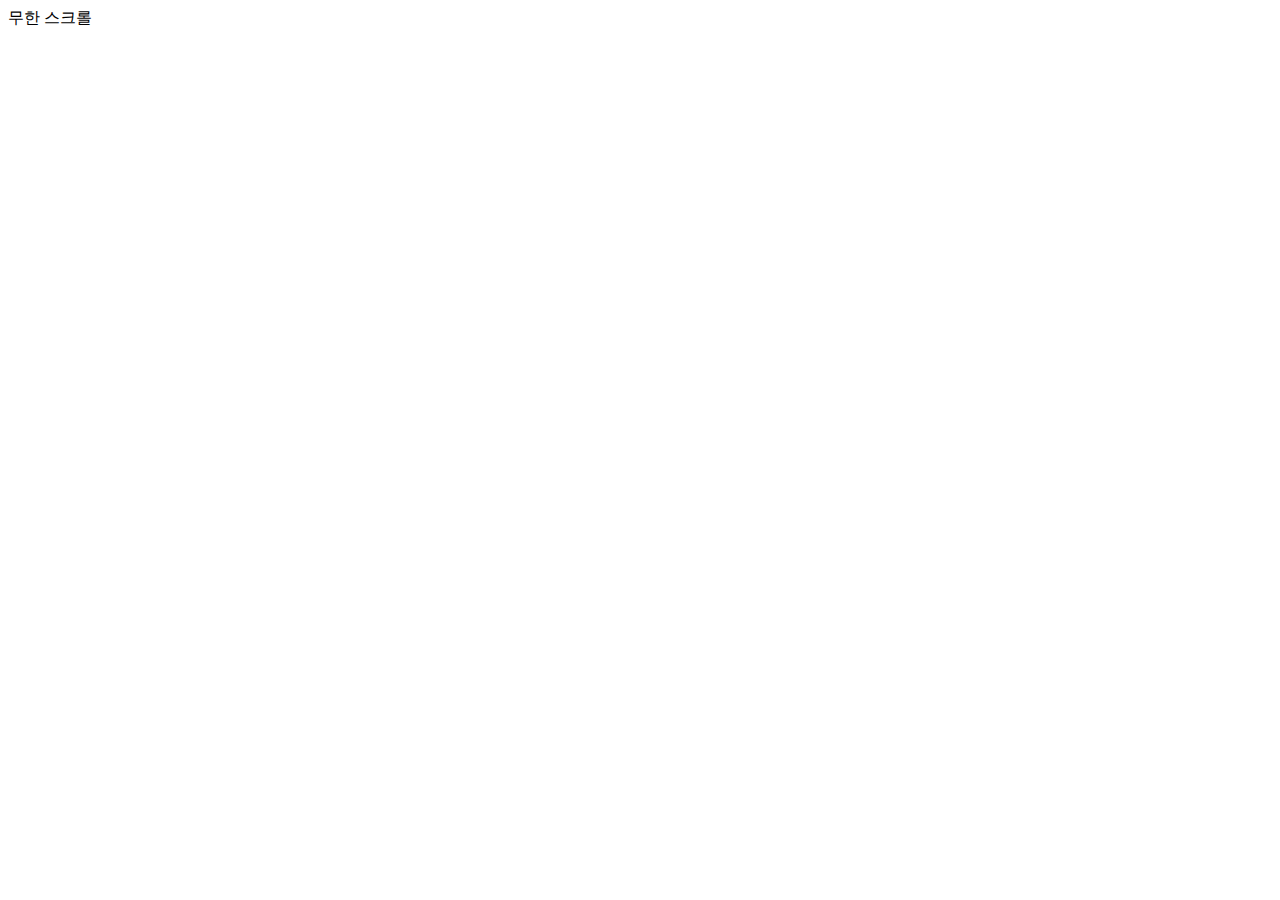
==== Infinite_Scrolling/index.html @ 1bad0eb5 "INIT infinite scroll folder" ====
<!DOCTYPE html>
<html lang="ko">
  <head>
    <meta charset="UTF-8" />
    <meta http-equiv="X-UA-Compatible" content="IE=edge" />
    <meta name="viewport" content="width=device-width, initial-scale=1.0" />
    <title>무한 스크롤</title>
    <link rel="stylesheet" href="./style.css" />
  </head>
  <body>
    무한 스크롤
    <script src="./script.js"></script>
  </body>
</html>
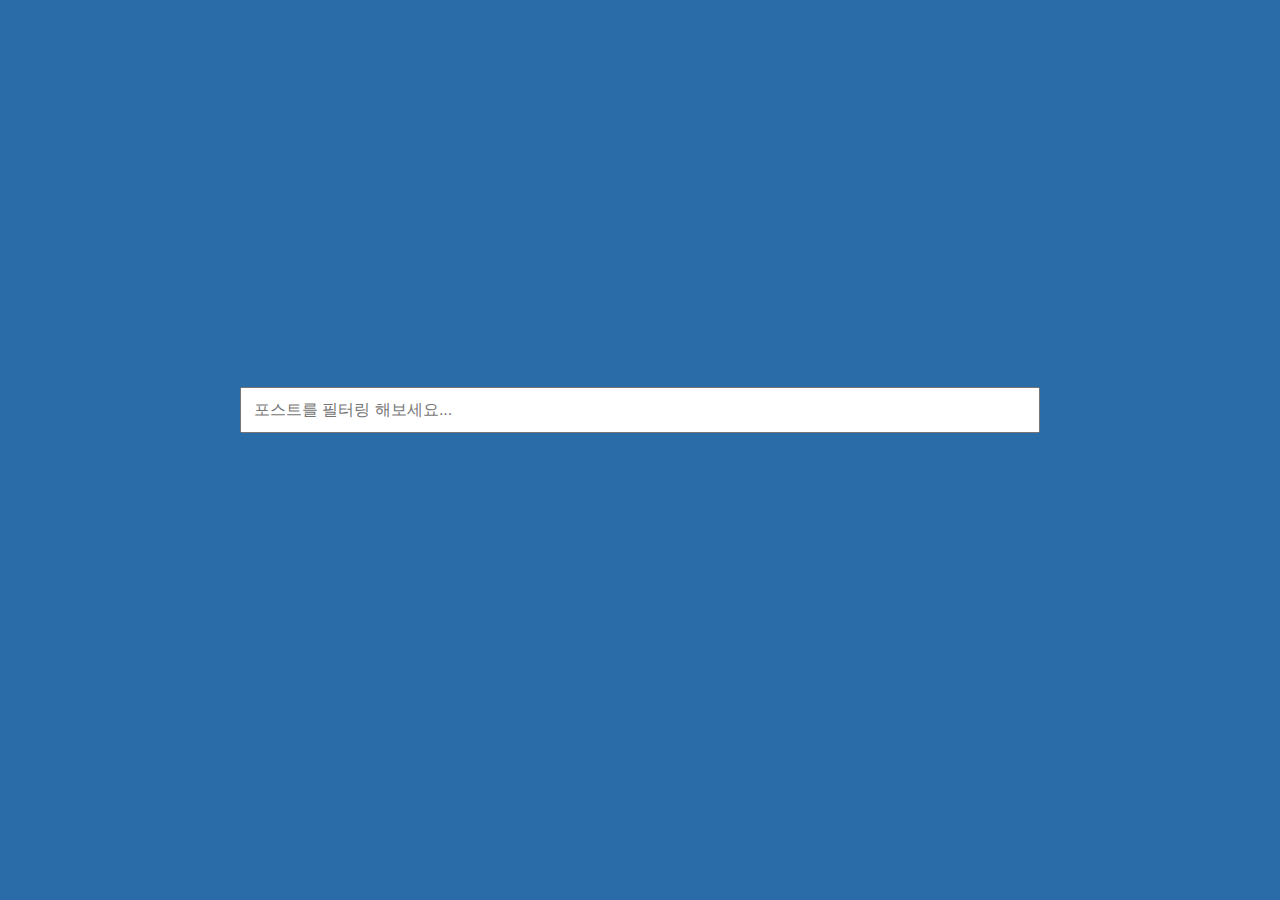
==== commit 79922dd1: "ADD Infinite scrolling" ====
--- a/Infinite_Scrolling/index.html
+++ b/Infinite_Scrolling/index.html
@@ -8,7 +8,23 @@
     <link rel="stylesheet" href="./style.css" />
   </head>
   <body>
-    무한 스크롤
+    <div class="filter-container">
+      <input
+        type="text"
+        id="filter"
+        class="filter"
+        placeholder="포스트를 필터링 해보세요..."
+      />
+    </div>
+
+    <div id="post-container"></div>
+
+    <div class="loader">
+      <div class="circle"></div>
+      <div class="circle"></div>
+      <div class="circle"></div>
+    </div>
+
     <script src="./script.js"></script>
   </body>
 </html>
--- a/Infinite_Scrolling/style.css
+++ b/Infinite_Scrolling/style.css
@@ -0,0 +1,116 @@
+@import url("https://fonts.googleapis.com/css?family=Roboto&display=swap");
+
+* {
+  box-sizing: border-box;
+}
+
+body {
+  background-color: #296ca8;
+  color: #fff;
+  font-family: "Roboto", sans-serif;
+  display: flex;
+  flex-direction: column;
+  align-items: center;
+  justify-content: center;
+  min-height: 100vh;
+  margin: 0;
+  padding-bottom: 100px;
+}
+
+h1 {
+  margin-bottom: 0;
+  text-align: center;
+}
+
+.filter-container {
+  margin-top: 20px;
+  width: 80vw;
+  max-width: 800px;
+}
+
+.filter {
+  width: 100%;
+  padding: 12px;
+  font-size: 16px;
+}
+
+.post {
+  position: relative;
+  background-color: #4992d3;
+  box-shadow: 0 2px 4px rgba(0, 0, 0, 0.3);
+  border-radius: 3px;
+  padding: 20px;
+  margin: 40px 0;
+  display: flex;
+  width: 80vw;
+  max-width: 800px;
+}
+
+.post .post-title {
+  margin: 0;
+}
+
+.post .post-body {
+  margin: 15px 0 0;
+  line-height: 1.3;
+}
+
+.post .post-info {
+  margin-left: 20px;
+}
+
+.post .number {
+  position: absolute;
+  top: -15px;
+  left: -15px;
+  font-size: 15px;
+  width: 40px;
+  height: 40px;
+  border-radius: 50%;
+  background: #fff;
+  color: #296ca8;
+  display: flex;
+  align-items: center;
+  justify-content: center;
+  padding: 7px 10px;
+}
+
+.loader {
+  opacity: 0;
+  display: flex;
+  position: fixed;
+  bottom: 50px;
+  transition: opacity 0.3s ease-in;
+}
+
+.loader.show {
+  opacity: 1;
+}
+
+.circle {
+  background-color: #fff;
+  width: 10px;
+  height: 10px;
+  border-radius: 50%;
+  margin: 5px;
+  animation: bounce 0.5s ease-in infinite;
+}
+
+.circle:nth-of-type(2) {
+  animation-delay: 0.1s;
+}
+
+.circle:nth-of-type(3) {
+  animation-delay: 0.2s;
+}
+
+@keyframes bounce {
+  0%,
+  100% {
+    transform: translateY(0);
+  }
+
+  50% {
+    transform: translateY(-10px);
+  }
+}
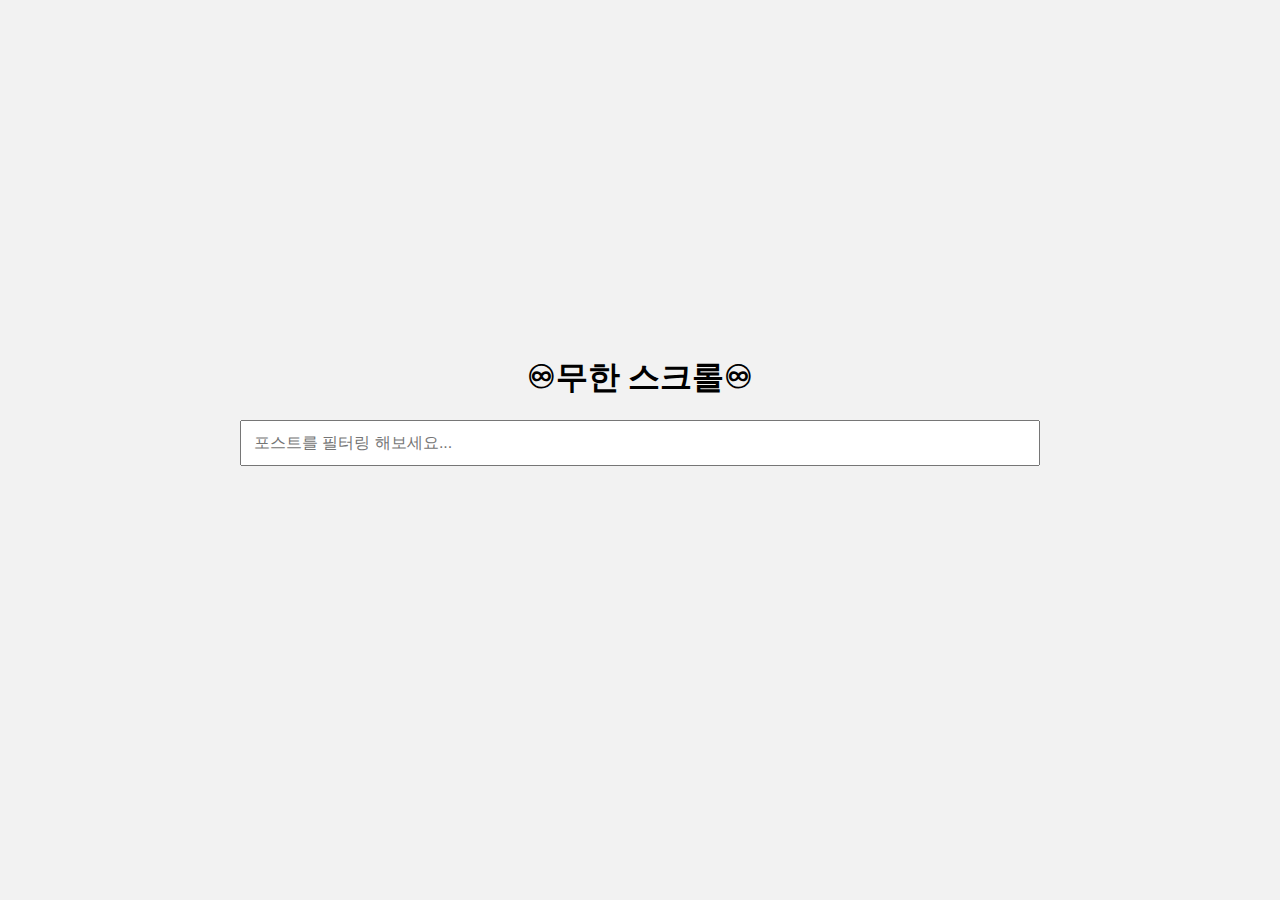
==== commit c2ef0bdb: "COMPLETE Infinite Scrolling" ====
--- a/Infinite_Scrolling/index.html
+++ b/Infinite_Scrolling/index.html
@@ -8,6 +8,7 @@
     <link rel="stylesheet" href="./style.css" />
   </head>
   <body>
+    <h1>♾무한 스크롤♾</h1>
     <div class="filter-container">
       <input
         type="text"
--- a/Infinite_Scrolling/style.css
+++ b/Infinite_Scrolling/style.css
@@ -5,7 +5,7 @@
 }
 
 body {
-  background-color: #296ca8;
+  background-color: #f2f2f2;
   color: #fff;
   font-family: "Roboto", sans-serif;
   display: flex;
@@ -20,6 +20,7 @@
 h1 {
   margin-bottom: 0;
   text-align: center;
+  color: black;
 }
 
 .filter-container {
@@ -36,7 +37,8 @@
 
 .post {
   position: relative;
-  background-color: #4992d3;
+  background-color: white;
+  color: black;
   box-shadow: 0 2px 4px rgba(0, 0, 0, 0.3);
   border-radius: 3px;
   padding: 20px;
@@ -67,8 +69,8 @@
   width: 40px;
   height: 40px;
   border-radius: 50%;
-  background: #fff;
-  color: #296ca8;
+  background: #296ca8;
+  color: white;
   display: flex;
   align-items: center;
   justify-content: center;
@@ -88,7 +90,7 @@
 }
 
 .circle {
-  background-color: #fff;
+  background-color: #296ca8;
   width: 10px;
   height: 10px;
   border-radius: 50%;
@@ -111,6 +113,6 @@
   }
 
   50% {
-    transform: translateY(-10px);
+    transform: translateY(-20px);
   }
 }
